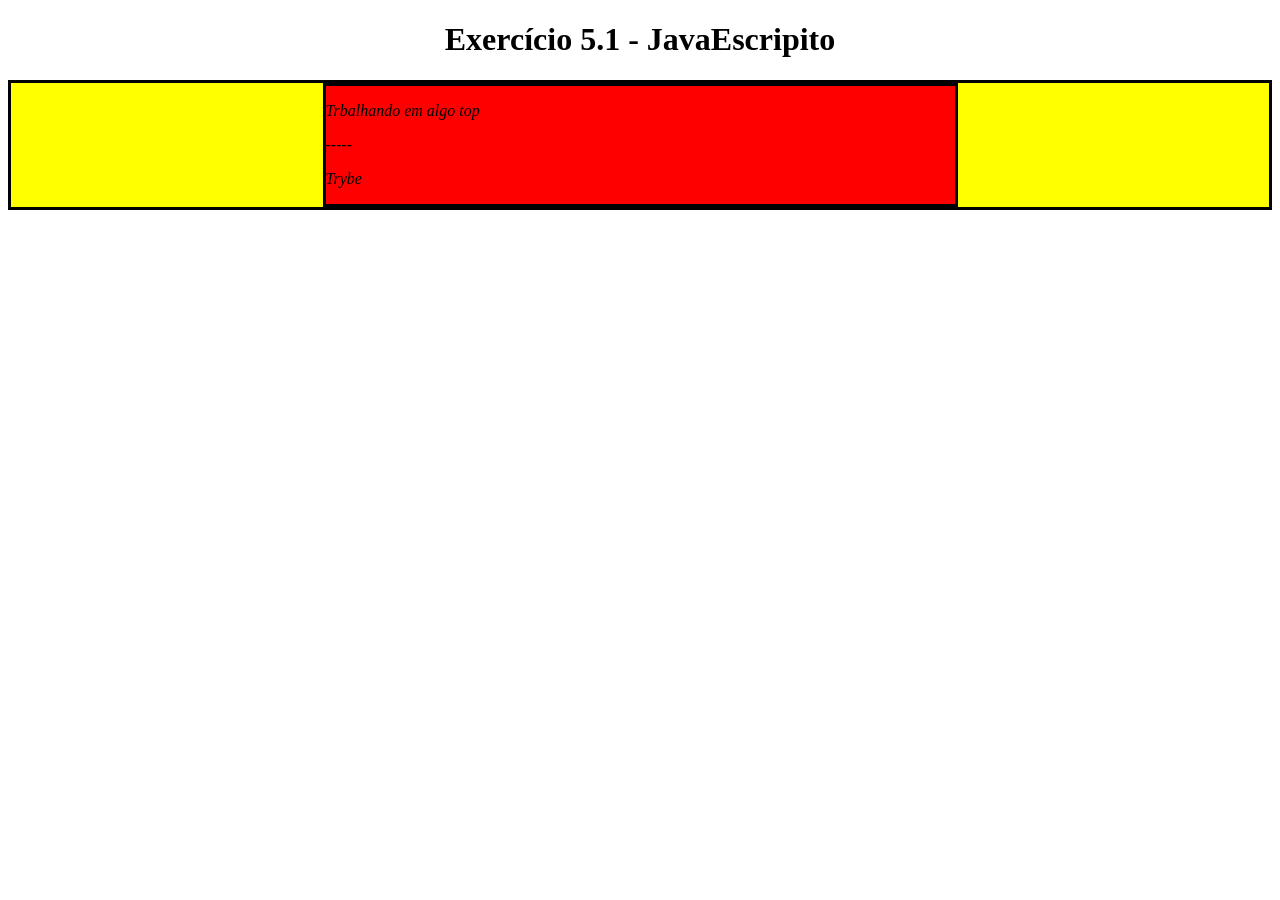
==== trybe-exercises/exercises/bloco_5/dia_1/index.html @ 0bc70c73 "Resolução do requisito 1" ====
<!DOCTYPE html>
<html>
  <head>
    <meta charset="UTF-8" />
    <meta name="viewport" content="width=device-width" />
    <title>Exercício 5.1</title>
    <link rel="stylesheet" href="style.css">
  </head>
  <body>
    <h1 class="title">Exercício 5.1 - JavaEscripito </h1>
    <div class="main-content">
      <div class="center-content">
        <p id="paragraph1">Texto padrão do nosso site</p>
        <p id="paragraph2">-----</p>
        <p>Trybe</p>
      </div>
    </div>
    <script src="script.js">
        /*
        Aqui você vai modificar os elementos já existentes utilizando apenas as funções:
        - document.getElementById()
        - document.getElementsByClassName()
        - document.getElementsByTagName()
        1. Crie uma função que mude o texto na tag <p> para uma descrição de como você se vê daqui a 2 anos. (Não gaste tempo pensando no texto e sim realizando o exercício)
        2. Crie uma função que mude a cor do quadrado amarelo para o verde da Trybe (rgb(76,164,109)).
        3. Crie uma função que mude a cor do quadrado vermelho para branco.
        4. Crie uma função que corrija o texto da tag <h1>.
        5. Crie uma função que modifique todo o texto da tag <p> para maiúsculo.
        6. Crie uma função que exiba o conteúdo de todas as tags <p> no console.
        */
    </script>
  </body>
</html>
---- trybe-exercises/exercises/bloco_5/dia_1/style.css ----
div {
  border-color: black;
  border-style: solid;
}
.title {
  text-align: center;
}

.main-content {
  background-color: yellow;
}

.main-content .center-content {
  background-color: red;
  width: 50%;
  margin: 0 auto;
}

.main-content .center-content p {
  font-style: italic;
}
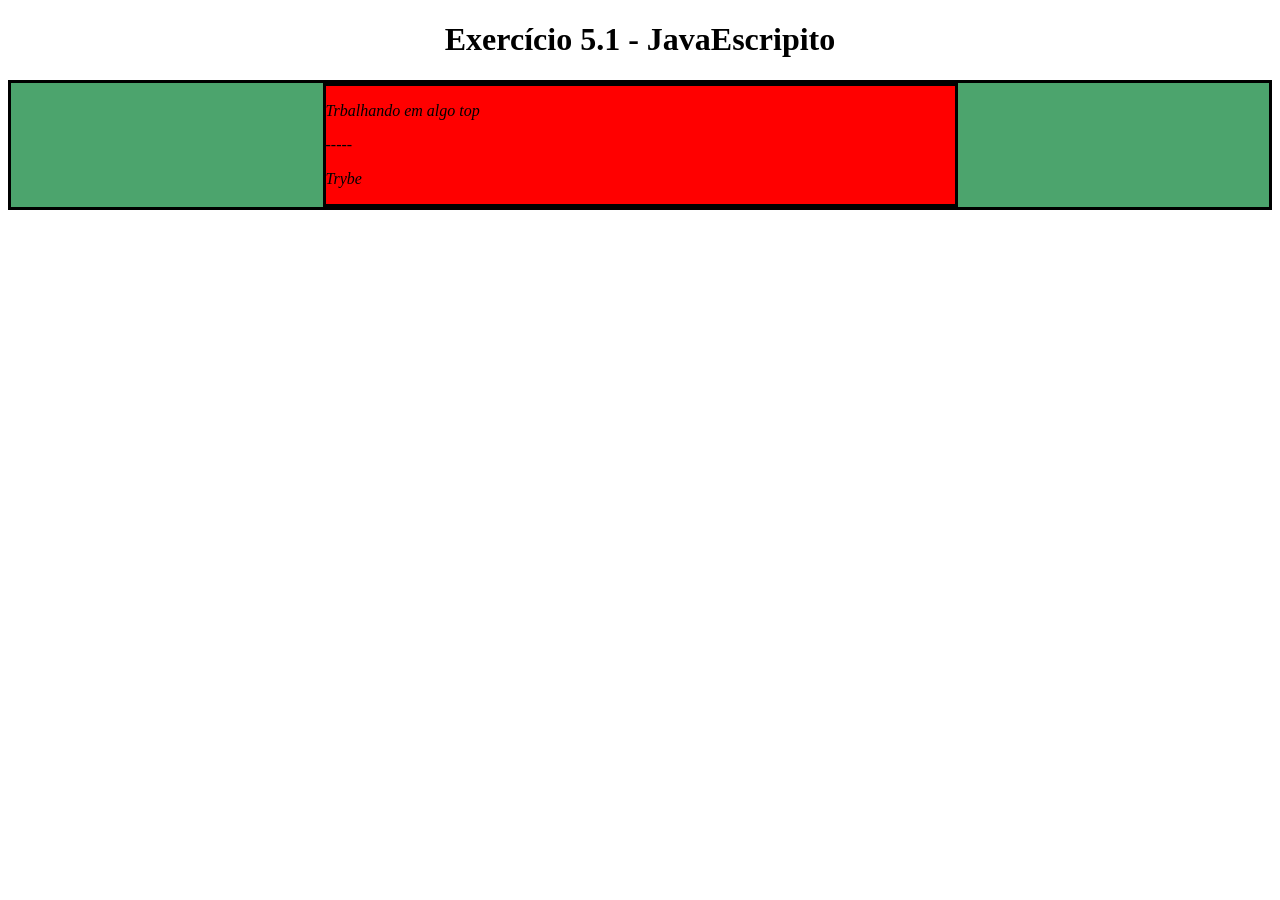
==== commit 499e01e8: "Resolução do requisito 2" ====
--- a/trybe-exercises/exercises/bloco_5/dia_1/index.html
+++ b/trybe-exercises/exercises/bloco_5/dia_1/index.html
@@ -11,7 +11,7 @@
     <div class="main-content">
       <div class="center-content">
         <p id="paragraph1">Texto padrão do nosso site</p>
-        <p id="paragraph2">-----</p>
+        <p>-----</p>
         <p>Trybe</p>
       </div>
     </div>
